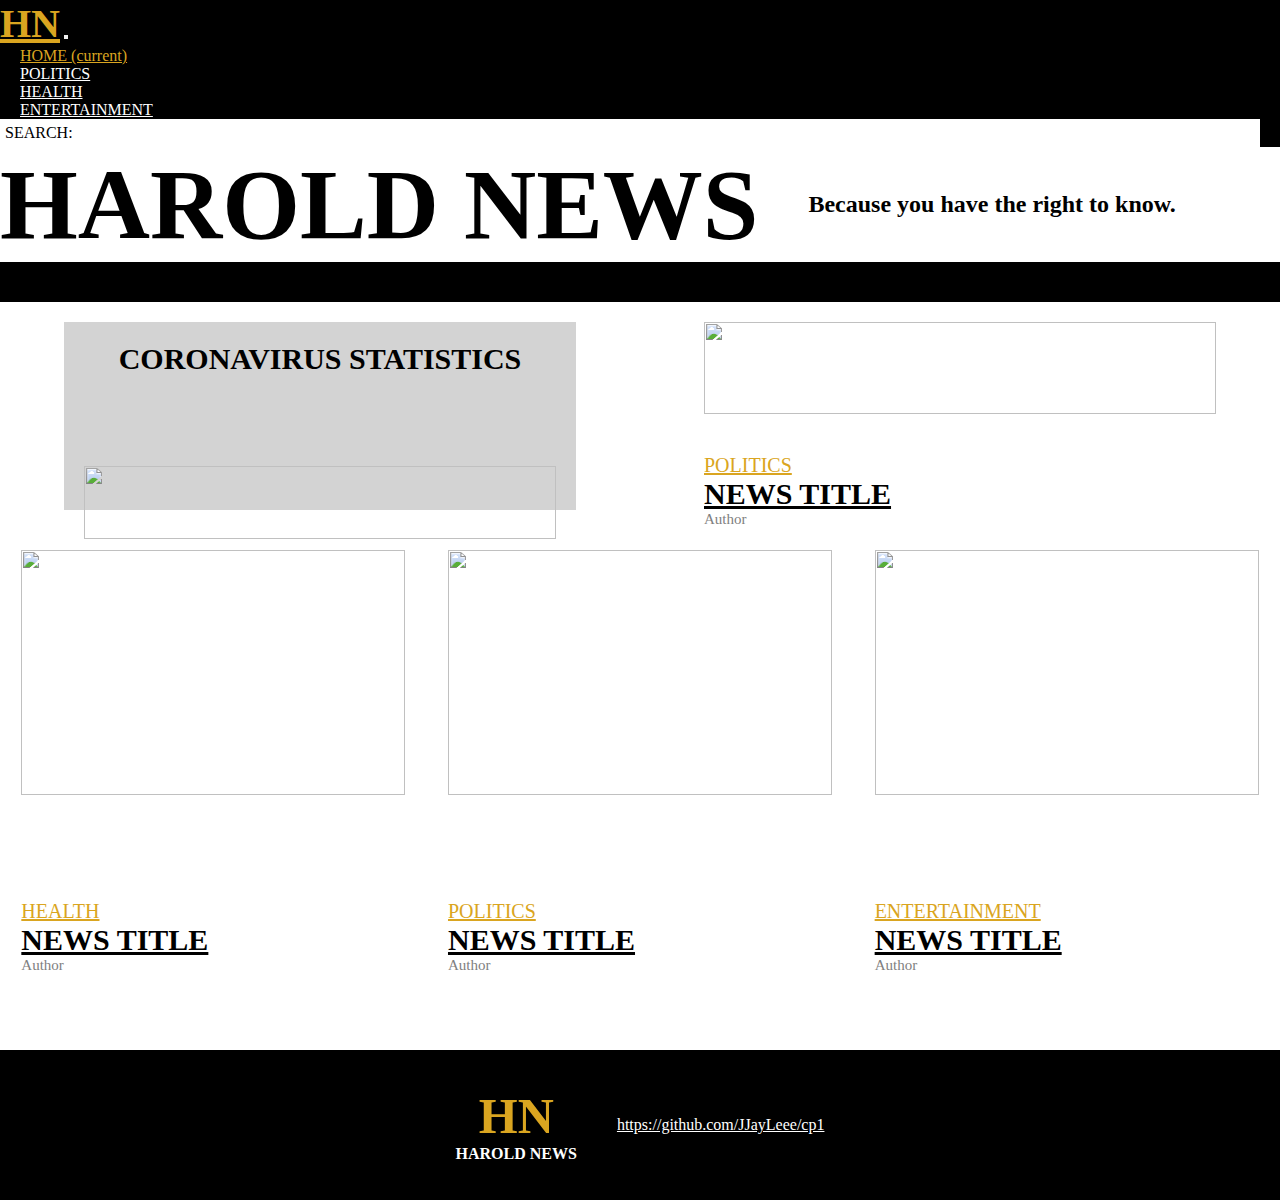
==== cp1/index.html @ 14e5d194 "Add files via upload" ====
<!DOCTYPE html>
<html>

<head>
    <meta charset='UTF-8' />
    <link rel="stylesheet" href="https://stackpath.bootstrapcdn.com/bootstrap/4.1.3/css/bootstrap.min.css"
        integrity="sha384-MCw98/SFnGE8fJT3GXwEOngsV7Zt27NXFoaoApmYm81iuXoPkFOJwJ8ERdknLPMO" crossorigin="anonymous">
    <meta name='viewport' content='width=device-width, initial-scale=1.0, maximum-scale=1.0' />
    <link rel='stylesheet' href='home.css' />
    <title>Harold News</title>
</head>

<body>
    <nav class="navbar navbar-expand-lg navbar-light bg-light">
        <a class="navbar-brand" href="index.html">HN</a>
        <button class="navbar-toggler" type="button" data-toggle="collapse" data-target="#navbarNav"
            aria-controls="navbarNav" aria-expanded="false" aria-label="Toggle navigation">
            <span class="navbar-toggler-icon"></span>
        </button>
        <div class="collapse navbar-collapse" id="navbarNav">
            <ul class="navbar-nav">
                <li class="nav-item active">
                    <a class="nav-link" href="index.html">HOME <span class="sr-only">(current)</span></a>
                </li>
                <li class="nav-item">
                    <a class="nav-link" href="politics.html">POLITICS</a>
                </li>
                <li class="nav-item">
                    <a class="nav-link" href="health.html">HEALTH</a>
                </li>
                <li class="nav-item">
                    <a class="nav-link" href="entertainment.html">ENTERTAINMENT</a>
                </li>
            </ul>

            <div class='search-bar'>SEARCH:</div>
        </div>
    </nav>

    <div class='header-container'>
        <h1 class='home-header'>HAROLD NEWS</h1>
        <h2 class='home-header-sub'>Because you have the right to know.</h2>
    </div>

    <hr>

    <div class='content'>
        <div class='covid-container'>
            <div class='covid-header'>CORONAVIRUS STATISTICS</div>
            <img class='covid-chart' src='http://cdn.statcdn.com/Infographic/images/normal/21237.jpeg'>
        </div>
        <div class='news-container-main'>
            <a href='article1.html'><img
                src='https://image.shutterstock.com/image-vector/breaking-news-world-map-backgorund-260nw-640991758.jpg'></a>
            <div class='news-category'><a href=politics.html>POLITICS</a></div>
            <div class='news-header'><a href='article1.html'>NEWS TITLE</a></div>
            <div class='news-author'>Author</div>
        </div>
        <div class='news-container'>
            <a href='article1.html'><img
                src='https://image.shutterstock.com/image-vector/breaking-news-world-map-backgorund-260nw-640991758.jpg'></a>
            <div class='news-category'><a href=politics.html>HEALTH</a></div>
            <div class='news-header'><a href=article1.html>NEWS TITLE</a></div>
            <div class='news-author'>Author</div>
        </div>
        <div class='news-container'>
            <a href='article1.html'><img
                src='https://image.shutterstock.com/image-vector/breaking-news-world-map-backgorund-260nw-640991758.jpg'></a>
            <div class='news-category'><a href=politics.html>POLITICS</a></div>
            <div class='news-header'><a href=article1.html>NEWS TITLE</a></div>
            <div class='news-author'>Author</div>
        </div>
        <div class='news-container'>
            <a href='article1.html'><img
                src='https://image.shutterstock.com/image-vector/breaking-news-world-map-backgorund-260nw-640991758.jpg'></a>
            <div class='news-category'><a href=politics.html>ENTERTAINMENT</a></div>
            <div class='news-header'><a href=article1.html>NEWS TITLE</a></div>
            <div class='news-author'>Author</div>
        </div>

        
    </div>
    <div class='footer-container'>
        <div class='footer-logo-container'>
            <div class='footer-logo'>HN</div>
            <div class='footer-name'>HAROLD NEWS</div>
        </div>
        <div class='footer-link'><a href='https://github.com/JJayLeee/cp1'>https://github.com/JJayLeee/cp1</a></div>
    </div>
    <script src="https://code.jquery.com/jquery-3.3.1.slim.min.js"
        integrity="sha384-q8i/X+965DzO0rT7abK41JStQIAqVgRVzpbzo5smXKp4YfRvH+8abtTE1Pi6jizo"
        crossorigin="anonymous"></script>
    <script src="https://cdnjs.cloudflare.com/ajax/libs/popper.js/1.14.3/umd/popper.min.js"
        integrity="sha384-ZMP7rVo3mIykV+2+9J3UJ46jBk0WLaUAdn689aCwoqbBJiSnjAK/l8WvCWPIPm49"
        crossorigin="anonymous"></script>
    <script src="https://stackpath.bootstrapcdn.com/bootstrap/4.1.3/js/bootstrap.min.js"
        integrity="sha384-ChfqqxuZUCnJSK3+MXmPNIyE6ZbWh2IMqE241rYiqJxyMiZ6OW/JmZQ5stwEULTy"
        crossorigin="anonymous"></script>
</body>

</html>
---- cp1/home.css ----
* {
    margin: 0px;
    padding: 0px;
    box-sizing: border-box;
}

.navbar-brand {
    font-size: 40px;
    font-weight: 900;
    color: goldenrod !important;
}

.navbar {
    background-color: black !important;
}

.nav-link {
    margin-left: 20px;
    margin-right: 20px;
    color: white !important;
}

.nav-link:hover {
    color: goldenrod !important;
}

.active>a {
    color: goldenrod !important;
}

.header-container {
    display: flex;
}

.home-header {
    color: black;
    font-weight: 900;
    font-size: 100px;
}

.home-header-sub {
    margin-left: 50px;
    margin-top: auto;
    margin-bottom: auto;
}

hr {
    padding: 0px;
    border: solid 20px black;
}

.content {
    display: flex;
    justify-content: space-around;
    flex-wrap: wrap;
}

.covid-container {
    background-color: lightgray;
    text-align: center;
    padding: 20px;
    margin-top: 20px;
    width: 40%;
}
.search-bar {
    margin-left: auto;
    padding: 5px;
    padding-right: 150px;
    background-color: white;
    margin-right: 20px;
    color: black;
}

.news-container {
    margin-top: 40px;
    height: 500px;
    width: 30%;
}

.covid-header {
    font-size: 30px;
    font-weight: 900;
    margin-bottom: 90px;
    
}

.news-header>a {
    color: black;
    font-size: 30px;
    font-weight: 900;
}



.news-category>a {  
    font-size: 20px;
    color: goldenrod;
}

.news-author {
    font-size: 15px;
    color:gray;
}
.news-container-main {
    margin-top: 20px;
    width: 40%;
}

.footer-container {
    display: flex;
    justify-content: center;
    align-items: center;
    background-color: black;
    width: 100%;
    height: 150px;
}

.footer-logo-container {
    margin:20px;
}

.footer-logo {
    font-size: 50px;
    font-weight: 900;
    color: goldenrod;
    text-align: center;
}

.footer-name {
    font-weight: 900;
    color: white;
    text-align: center;
}

.footer-link>a {
    margin: 20px;
    color: white;
}

.footer-link>a:hover {
    text-decoration: none;
    color: goldenrod;
}

img {
    width: 100%;
    height: 70%
}
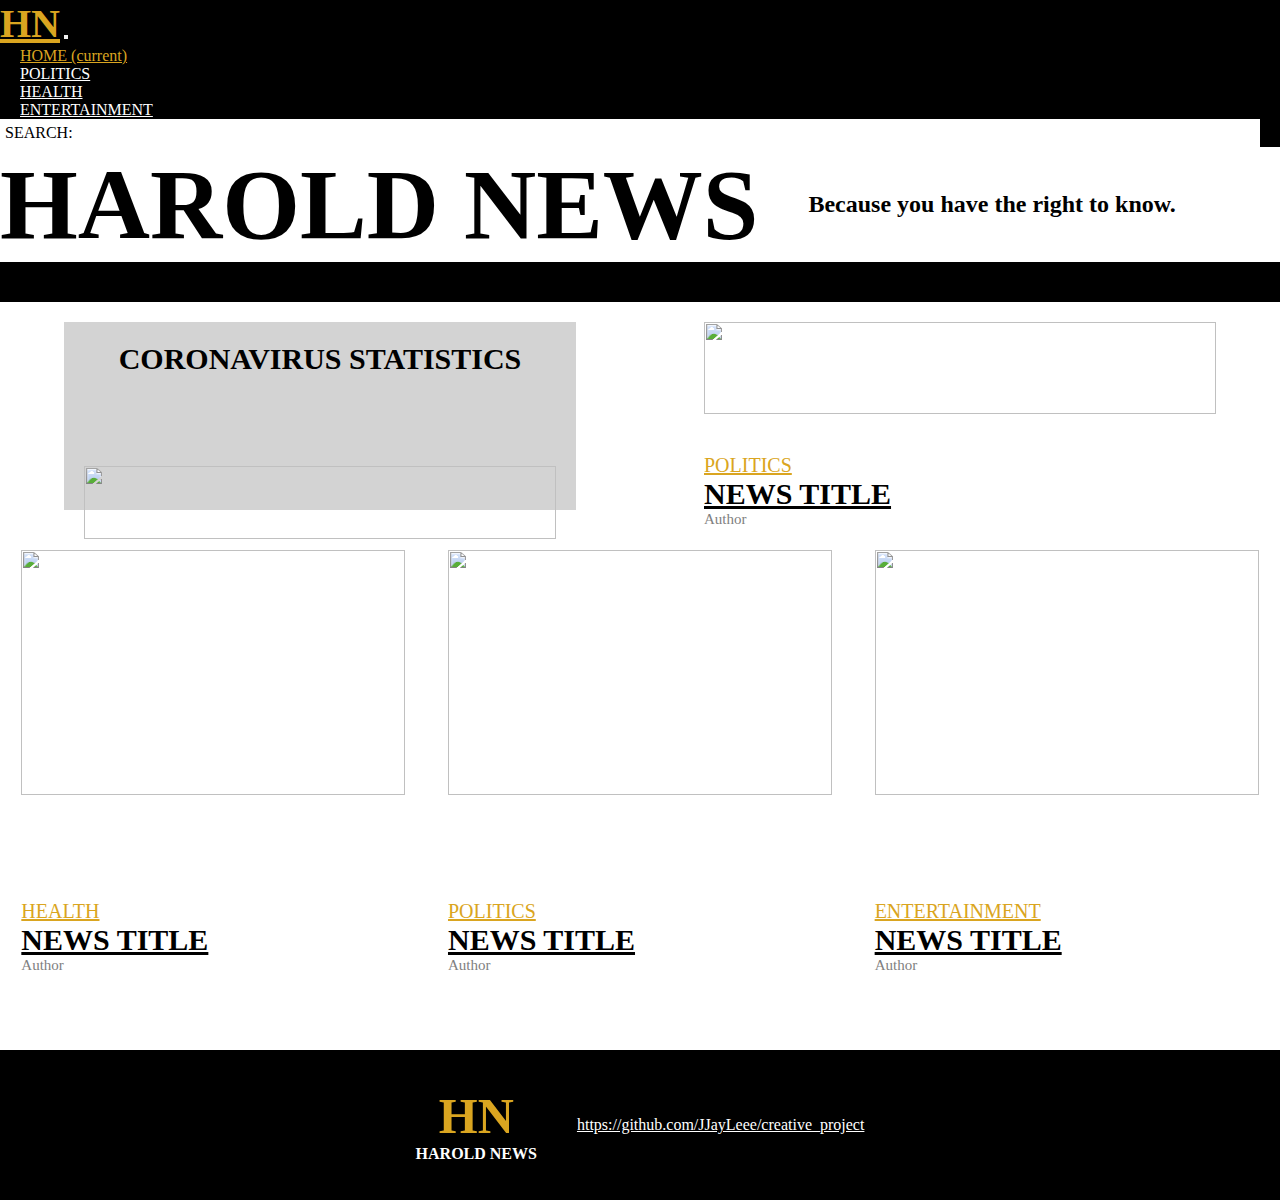
==== commit 05319c1e: "Update index.html" ====
--- a/cp1/index.html
+++ b/cp1/index.html
@@ -85,7 +85,7 @@
             <div class='footer-logo'>HN</div>
             <div class='footer-name'>HAROLD NEWS</div>
         </div>
-        <div class='footer-link'><a href='https://github.com/JJayLeee/cp1'>https://github.com/JJayLeee/cp1</a></div>
+        <div class='footer-link'><a href='https://github.com/JJayLeee/creative_project'>https://github.com/JJayLeee/creative_project</a></div>
     </div>
     <script src="https://code.jquery.com/jquery-3.3.1.slim.min.js"
         integrity="sha384-q8i/X+965DzO0rT7abK41JStQIAqVgRVzpbzo5smXKp4YfRvH+8abtTE1Pi6jizo"
@@ -98,4 +98,4 @@
         crossorigin="anonymous"></script>
 </body>
 
-</html>+</html>
